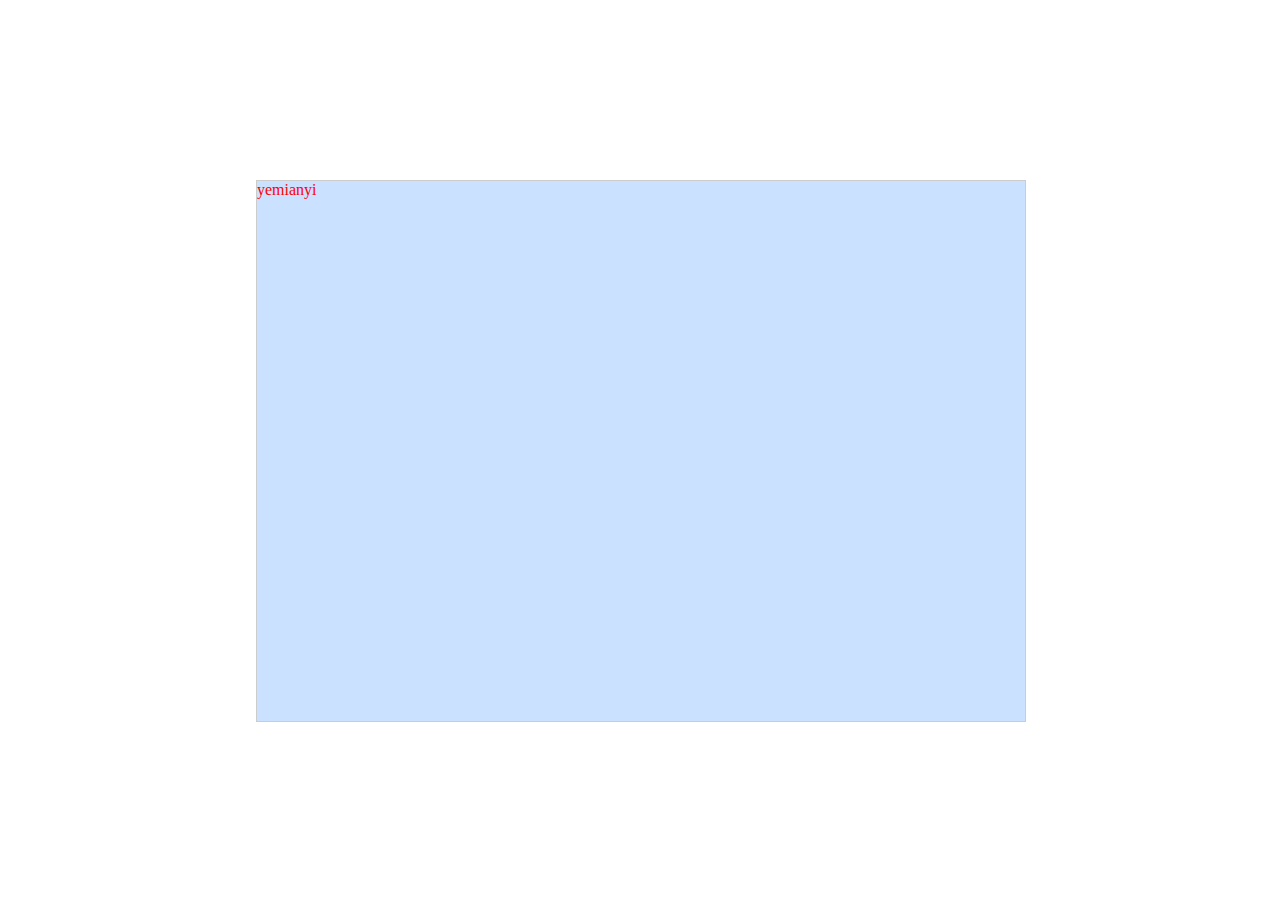
==== manyPartOfTemp/7xiAnimation/index.html @ 5ebe5520 "7xiAnimation" ====
<!DOCTYPE html>
<html>
<head lang="en">
    <meta charset="UTF-8">
    <title></title>
    <link rel="stylesheet" href="css/main.css"/>
</head>
<body>
    <div id="content">
        <ul class="content-wrap">
            <li>yemianyi</li>
            <li>2</li>
            <li>3</li>
        </ul>
    </div>

    <script type="text/javascript" src="lib/jquery-1.8.3.min.js"></script>
    <script type="text/javascript" src="js/main.js"></script>

</body>
</html>
---- manyPartOfTemp/7xiAnimation/css/main.css ----
*{
    padding: 0px;
    margin: 0px;
}
ul,li{
    list-style-type: none;
}
#content{
    width: 60%;
    height: 60%;
    top: 20%;
    left: 20%;
    overflow: hidden;
    position: absolute;
    border: 1px solid #cccccc;
}

.content-wrap{
    height: 100%;
    position: relative;
}
.content-wrap > li{
    width: 100%;
    height: 100%;
    background: #cae1ff;
    color: red;
    float: left;
    overflow: hidden;
    position: relative;
}
li:nth-child(2){
    background: #9dcb9b;
}
li:nth-child(3){
    background: #ffff00;
}
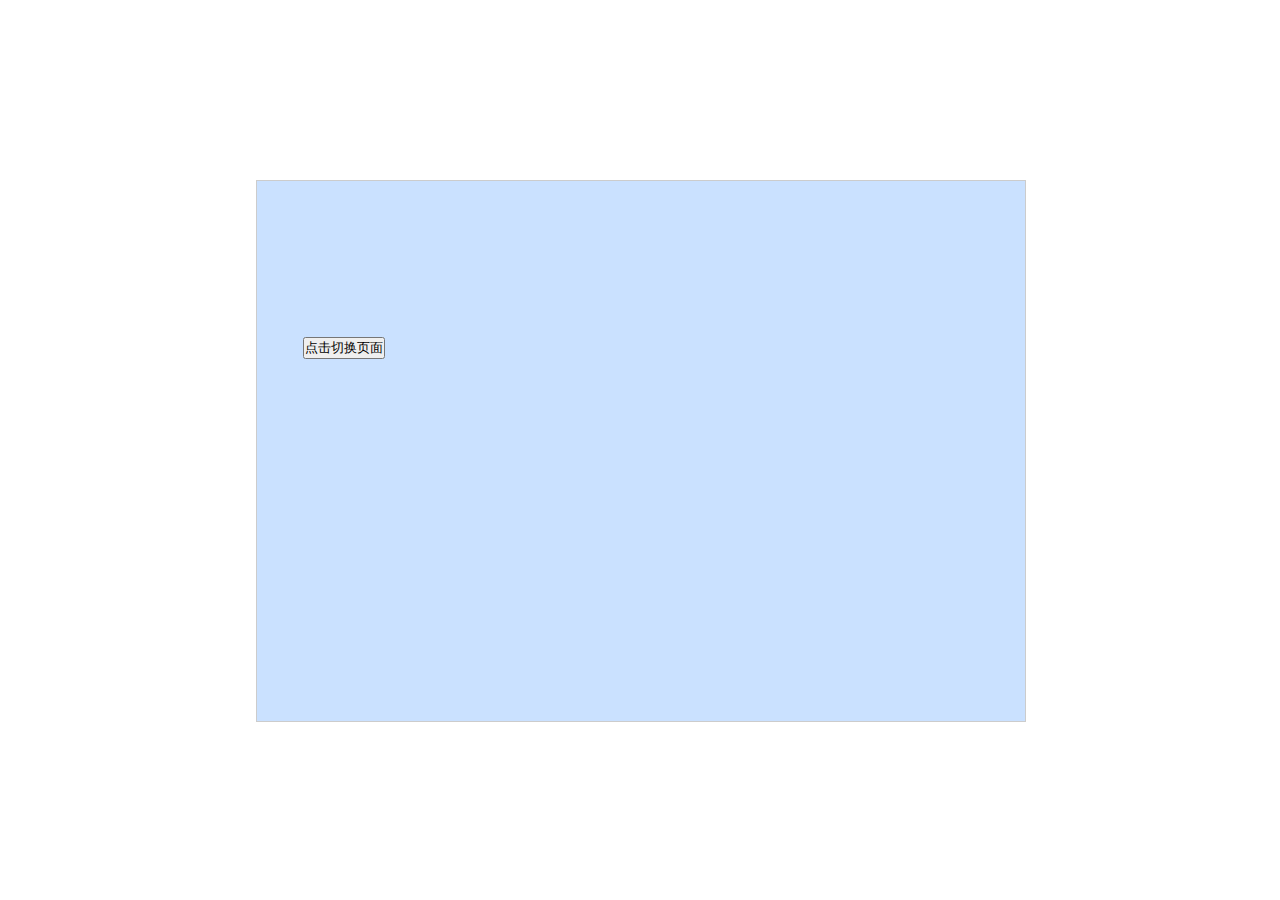
==== commit a9a8c325: "7xiAnimation second commit" ====
--- a/manyPartOfTemp/7xiAnimation/index.html
+++ b/manyPartOfTemp/7xiAnimation/index.html
@@ -8,13 +8,24 @@
 <body>
     <div id="content">
         <ul class="content-wrap">
-            <li>yemianyi</li>
+            <li>
+                <div class="a_background">
+                    <div class="a_background_top"></div>
+                    <div class="a_background_middle"></div>
+                    <div class="a_background_bottom"></div>
+                </div>
+
+            </li>
             <li>2</li>
             <li>3</li>
         </ul>
+        <div class="button character" id = "boy">
+            <input type="button" value="点击切换页面">
+        </div>
     </div>
 
     <script type="text/javascript" src="lib/jquery-1.8.3.min.js"></script>
+    <script type="text/javascript" src="js/swipe.js"></script>
     <script type="text/javascript" src="js/main.js"></script>
 
 </body>
--- a/manyPartOfTemp/7xiAnimation/css/main.css
+++ b/manyPartOfTemp/7xiAnimation/css/main.css
@@ -33,4 +33,41 @@
 }
 li:nth-child(3){
     background: #ffff00;
+}
+.character{
+    width: 151px;
+    height: 291px;
+    background:  url(http://img.mukewang.com/55ade248000198ae10550582.png) -0px -291px no-repeat;;
+    position: absolute;
+    left: 6%;
+    top: 55%;
+}
+button{
+    width: 100px;
+    height: 50px;
+}
+
+.a_background{
+    width: 100%;
+    height: 100%;
+    position: absolute;
+}
+.a_background_top{
+    width: 100%;
+    height: 71.6%;
+    background: url("http://img.mukewang.com/55addf6900019d8f14410645.png");
+    background-size:100% 100% ;
+}
+.a_background_middle{
+    width: 100%;
+    height: 13.1%;
+    background-image: url("http://img.mukewang.com/55addf800001ff2e14410118.png");
+    background-size: 100% 100%;
+}
+
+.a_background_botton{
+    width: 100%;
+    height: 15.3%;
+    background-image: url("http://img.mukewang.com/55addfcb000189b314410138.png");
+    background-size: 100% 100%;
 }